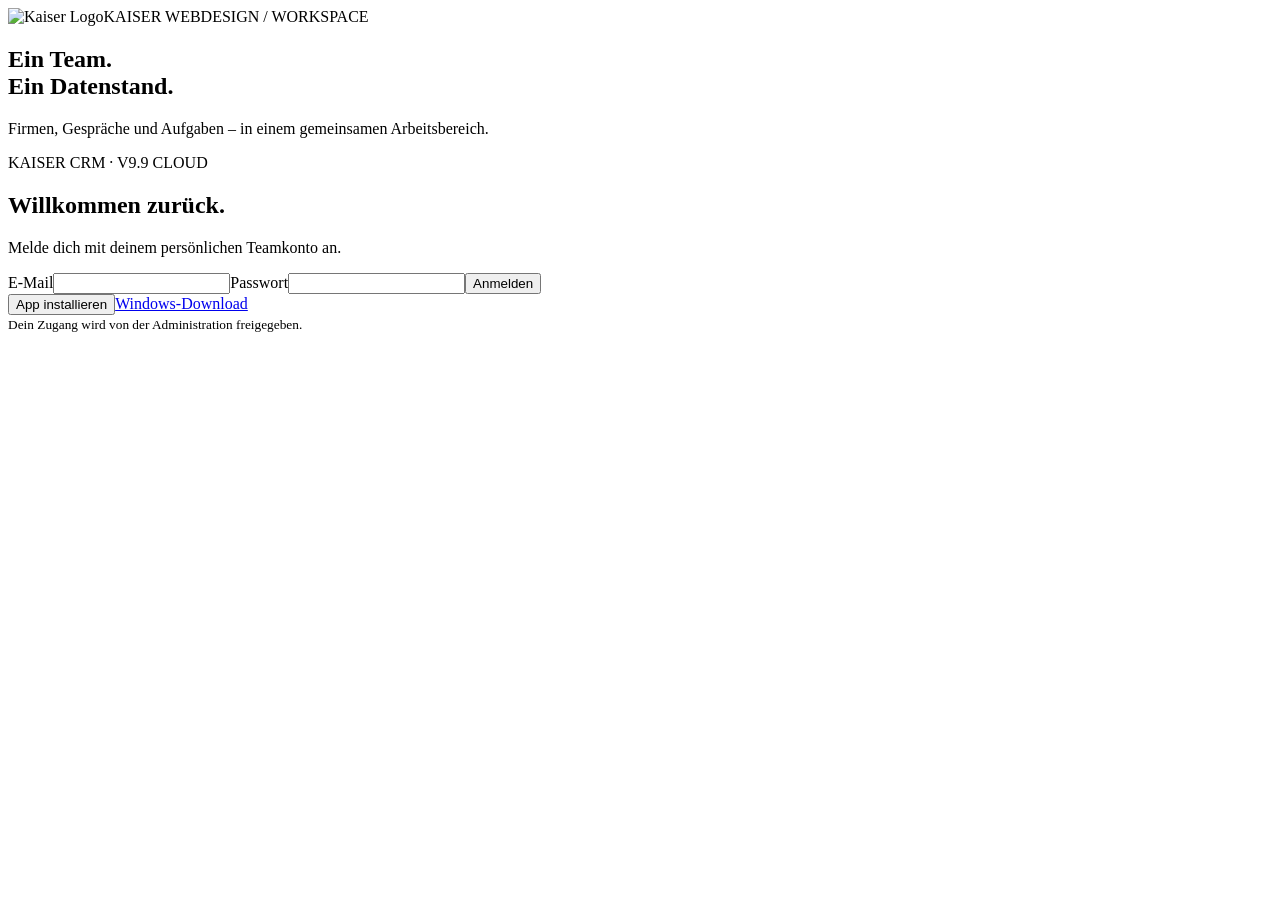
==== cloud/web/login.html @ d1c13510 "Add files via upload" ====
<!doctype html><html lang="de"><head><meta charset="utf-8"><meta name="viewport" content="width=device-width,initial-scale=1"><title>Kaiser CRM · Team anmelden</title><link rel="stylesheet" href="/crm.css?v=9.9.0"><link rel="icon" href="/Kaiser-CRM.ico"><link rel="manifest" href="/manifest.webmanifest"><link rel="apple-touch-icon" href="/icon-192.png"><meta name="apple-mobile-web-app-capable" content="yes"><meta name="apple-mobile-web-app-status-bar-style" content="default"><meta name="theme-color" content="#142b35"></head><body class="team-login"><main class="login-layout"><section class="login-brand"><img src="/Kaiser-CRM-Icon.png" alt="Kaiser Logo"><span>KAISER WEBDESIGN / WORKSPACE</span><h1>Ein Team.<br>Ein Datenstand.</h1><p>Firmen, Gespräche und Aufgaben – in einem gemeinsamen Arbeitsbereich.</p></section><section class="login-panel"><span class="eyebrow">KAISER CRM · V9.9 CLOUD</span><h2>Willkommen zurück.</h2><p>Melde dich mit deinem persönlichen Teamkonto an.</p><form id="loginForm"><label>E-Mail<input name="email" type="email" autocomplete="username" required></label><label>Passwort<input name="password" type="password" autocomplete="current-password" required></label><p id="loginError" role="alert" hidden></p><button class="button primary" id="loginButton" type="submit">Anmelden</button></form><div class="install-links"><button type="button" class="button" data-install>App installieren</button><a class="button" href="/Kaiser-CRM-Windows.zip" download>Windows-Download</a></div><small>Dein Zugang wird von der Administration freigegeben.</small></section></main><script src="/login.js" defer></script><script src="/install.js?v=9.9.0" defer></script></body></html>
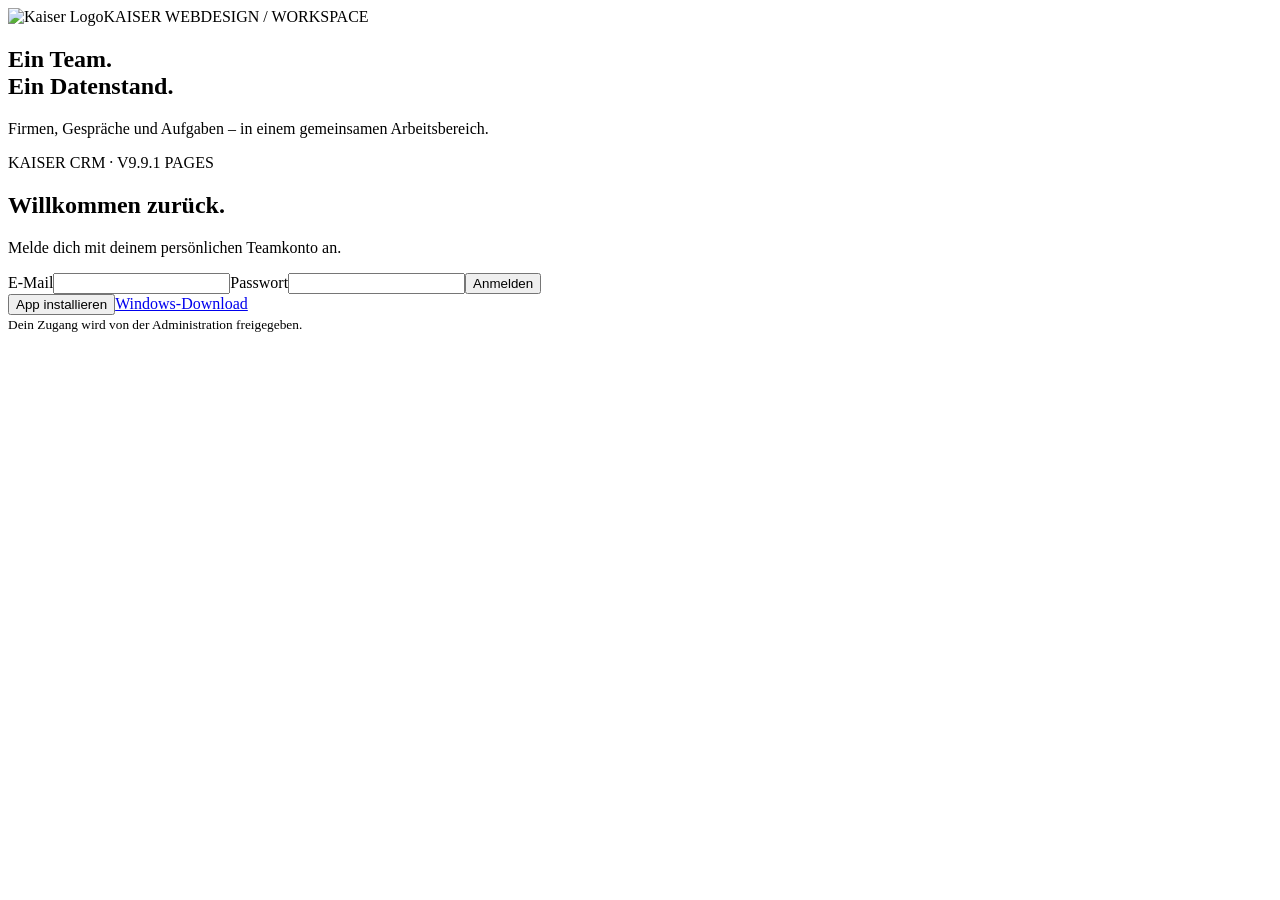
==== commit 08fc6661: "Add files via upload" ====
--- a/cloud/web/login.html
+++ b/cloud/web/login.html
@@ -1 +1 @@
-<!doctype html><html lang="de"><head><meta charset="utf-8"><meta name="viewport" content="width=device-width,initial-scale=1"><title>Kaiser CRM · Team anmelden</title><link rel="stylesheet" href="/crm.css?v=9.9.0"><link rel="icon" href="/Kaiser-CRM.ico"><link rel="manifest" href="/manifest.webmanifest"><link rel="apple-touch-icon" href="/icon-192.png"><meta name="apple-mobile-web-app-capable" content="yes"><meta name="apple-mobile-web-app-status-bar-style" content="default"><meta name="theme-color" content="#142b35"></head><body class="team-login"><main class="login-layout"><section class="login-brand"><img src="/Kaiser-CRM-Icon.png" alt="Kaiser Logo"><span>KAISER WEBDESIGN / WORKSPACE</span><h1>Ein Team.<br>Ein Datenstand.</h1><p>Firmen, Gespräche und Aufgaben – in einem gemeinsamen Arbeitsbereich.</p></section><section class="login-panel"><span class="eyebrow">KAISER CRM · V9.9 CLOUD</span><h2>Willkommen zurück.</h2><p>Melde dich mit deinem persönlichen Teamkonto an.</p><form id="loginForm"><label>E-Mail<input name="email" type="email" autocomplete="username" required></label><label>Passwort<input name="password" type="password" autocomplete="current-password" required></label><p id="loginError" role="alert" hidden></p><button class="button primary" id="loginButton" type="submit">Anmelden</button></form><div class="install-links"><button type="button" class="button" data-install>App installieren</button><a class="button" href="/Kaiser-CRM-Windows.zip" download>Windows-Download</a></div><small>Dein Zugang wird von der Administration freigegeben.</small></section></main><script src="/login.js" defer></script><script src="/install.js?v=9.9.0" defer></script></body></html>
+<!doctype html><html lang="de"><head><meta charset="utf-8"><meta name="viewport" content="width=device-width,initial-scale=1"><title>Kaiser CRM · Team anmelden</title><link rel="stylesheet" href="/crm.css?v=9.9.1"><link rel="icon" href="/Kaiser-CRM.ico"><link rel="manifest" href="/manifest.webmanifest"><link rel="apple-touch-icon" href="/icon-192.png"><meta name="apple-mobile-web-app-capable" content="yes"><meta name="apple-mobile-web-app-status-bar-style" content="default"><meta name="theme-color" content="#142b35"></head><body class="team-login"><main class="login-layout"><section class="login-brand"><img src="/Kaiser-CRM-Icon.png" alt="Kaiser Logo"><span>KAISER WEBDESIGN / WORKSPACE</span><h1>Ein Team.<br>Ein Datenstand.</h1><p>Firmen, Gespräche und Aufgaben – in einem gemeinsamen Arbeitsbereich.</p></section><section class="login-panel"><span class="eyebrow">KAISER CRM · V9.9.1 PAGES</span><h2>Willkommen zurück.</h2><p>Melde dich mit deinem persönlichen Teamkonto an.</p><form id="loginForm"><label>E-Mail<input name="email" type="email" autocomplete="username" required></label><label>Passwort<input name="password" type="password" autocomplete="current-password" required></label><p id="loginError" role="alert" hidden></p><button class="button primary" id="loginButton" type="submit">Anmelden</button></form><div class="install-links"><button type="button" class="button" data-install>App installieren</button><a class="button" href="/Kaiser-CRM-Windows.zip" download>Windows-Download</a></div><small>Dein Zugang wird von der Administration freigegeben.</small></section></main><script src="/login.js" defer></script><script src="/install.js?v=9.9.1" defer></script></body></html>
